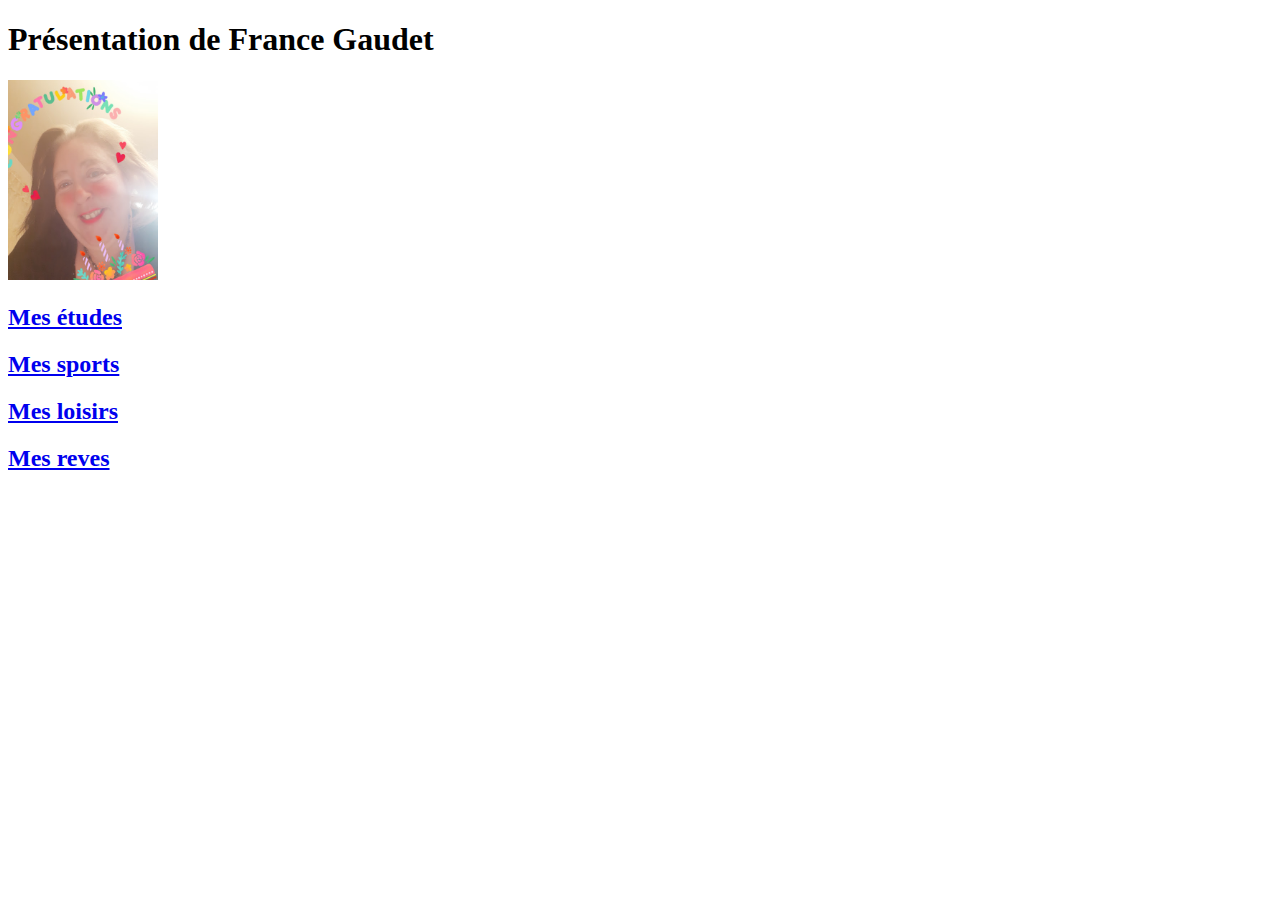
==== Jemepresente/Index.html @ 6a6366ee "Jemepresente" ====
<!DOCTYPE html>
<!-- [Présentation].html -->
<!-- [france Gaudet].html -->
<!-- [14 frvrier 2019].html -->

<html lang="fr-ca">
<head>
    <meta charset="UTF-8">
    <title>FranceGaudet20190214</title>
</head>


<body>

<h1>Présentation de France Gaudet</h1>

<img src="img/moi.jpg" height="200" width="150"/>

<a href="mes etudes.html"><h2>Mes études </h2></a>


<a href="Mes%20sports.htmlml"><h2>Mes sports </h2></a>


<a href="mes loisirs.html"><h2>Mes loisirs </h2></a>

<a href="mes rêves.html"><h2>Mes reves </h2></a>

</body>
</html>
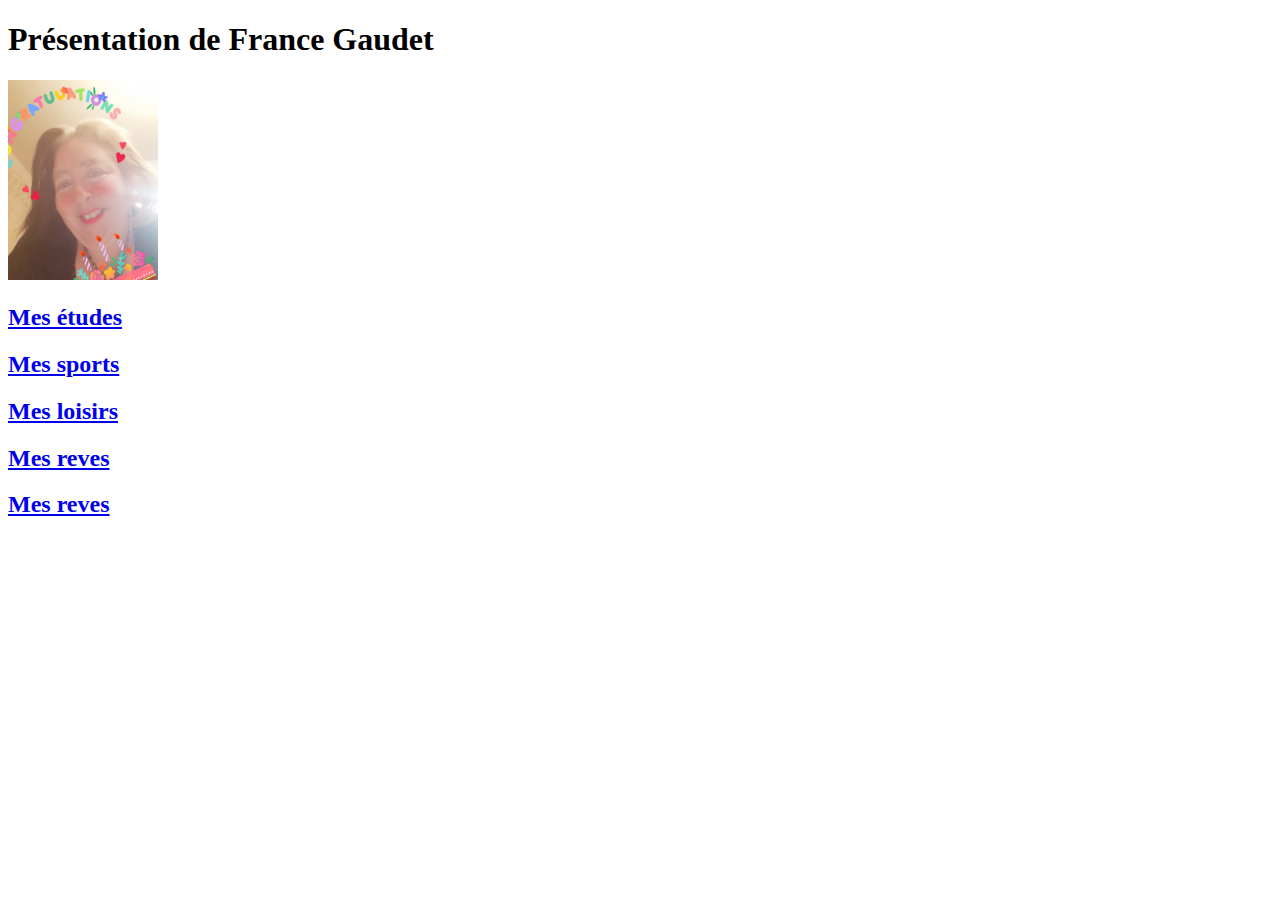
==== commit d2851659: "pge" ====
--- a/Jemepresente/Index.html
+++ b/Jemepresente/Index.html
@@ -26,5 +26,7 @@
 
 <a href="mes rêves.html"><h2>Mes reves </h2></a>
 
+<a href="onepge.html"><h2>Mes reves </h2></a>
+
 </body>
 </html>